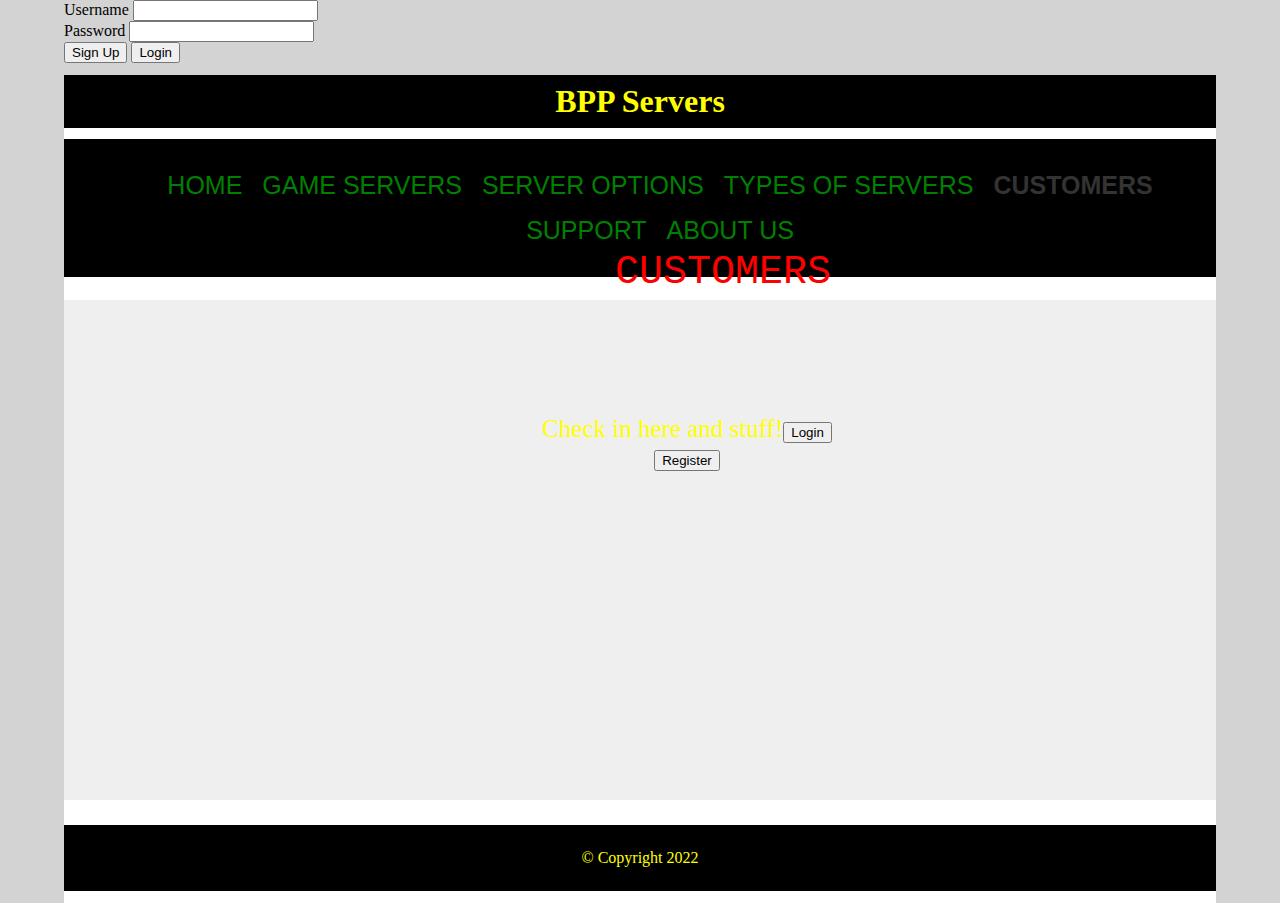
==== customers.html @ 5a88b842 "Add files via upload" ====
<!DOCTYPE html>
<html lang="en">

<head>
  <meta charset="UTF-8">
  <meta name="viewport" content="width=device-width, initial-scale=1.0">
  <title>BPP Servers</title>
  <link rel="stylesheet" href="CSS/styles.css">
</head>

<form>
  <div> <label for="username">Username</label>
    <input id="username" type="text" name="username"/></div>
  <div> <label for="password">Password</label>
    <input id="password" type="password" name="password"/></div>
   <div class="button">
     <input id="signup-button" type="submit" value="Sign Up"/>
     <input id="login-button" type="submit" value="Login"/>
   </div>
 </form>


<body>
  <div id="wrapper">
    <div id="header">
      <h1>BPP Servers</h1>
      <div id="nav">
        <ul>
          <li class="navItem"><a href="index.html">Home</a></li>
          <li class="navItem"><a href="gameservers.html">Game Servers</a></li>
          <li class="navItem"><a href="serveroptions.html">Server Options</a></li>
          <li class="navItem"><a href="typesofservers.html">Types of Servers</a></li>
          <li class="active"><a href="customers.html">Customers</a></li>
          <li class="navItem"><a href="support.html">Support</a></li>
          <li class="navItem"><a href="about.html">About Us</a></li>
        </ul>
      </div>
    </div>
    <div id="content">
      <div id="feature3">
        <p style="color: rgb(253, 0, 0);font-size: 160%;
        font-family: 'Courier New', Courier, monospace; 
        margin: 100px;
        width: 350px;
        height: 10px;
        top: 150px;
        position: absolute;
        left: 35%;"
        >CUSTOMERS</p>
        <p style="position: absolute;
        height: 10px;
        width: 350px;
        bottom: 50%;
        left: 40%;"
        >Check in here and stuff!<button type="submit">Login</button><button type="submit">Register</button></p>
      </div>
    <div id="footer">
      <p>&copy; Copyright 2022</p>
    </div>
  </div>
</body>

</html>
---- CSS/styles.css ----
body {
  width: 90%;
  margin: 0 auto;
  background-color: lightgrey;
}
#wrapper {
  background-color: rgb(255, 255, 255);
}
h1 {
  margin: 1% 0%;
  padding: .25em;
  background-color: #000000;
}

ul {
  text-align: center;
}
h1, p {
  text-align: center;
  color: yellow;
}

#content {
  overflow: auto;
}
#nav, #feature, #footer {
  margin: 1% 0%;
}

#feature {
  background-image: url("");
  background-repeat: no-repeat;
  background-position: center;
  background-size: cover;
  font-size: 25px;

}

.column1, .column2, .column3 {
  width: 31.3%;
  float: left;
}

.column1 {
  float: left;
  background-image: url("");
  background-repeat: no-repeat;
  background-position: top;
  background-size: cover;
}


.column2 {
  margin: 0% 3%;
  background-image: url("");
  background-repeat: no-repeat;
  background-position: center;
  background-size: cover;
}
.column3 {
  float: right;
  margin: 0%;
  background-image: url("");
  background-repeat: no-repeat;
  background-position: center;
  background-size: cover;
}

.column4, .column5, .column6 {
  width: 31.3%;
  float: left;
}

.column4 {
  float: left;
  background-image: url("");
  background-repeat: no-repeat;
  background-position: center;
  background-size: cover;
}
.column5 {
  margin: 0% 3%;
  background-image: url("");
  background-repeat: no-repeat;
  background-position: top;
  background-size: cover;
}
.column6 {
  float: right;
  margin: 0%;
  background-image: url("");
  background-repeat: no-repeat;
  background-position: top;
  background-size: cover;
}

li {
  display: inline;
  padding: 0.5em;
}
#nav, #footer {
  background-color: #000000;
  padding: 0.5em 0;
}
#feature, .article {
  background-color: #efefef;
  height: 10em;
  margin-bottom: 1em;
}

a:link {
  color: green;
  background-color: transparent;
  text-decoration: none;
}

a:visited {
  color: rgb(255, 192, 192);
  background-color: transparent;
  text-decoration: none;
}

a:hover {
  color: red;
  background-color: transparent;
  text-decoration: underline;
}

a:active {
  color: yellow;
  background-color: transparent;
  text-decoration: underline;
}

.overlay {
  background-color: rgb(0, 0, 0);
  position: absolute;
  width: 536px;
  height: 50px;
  overflow: hidden;
}

.overlay:hover {
  overflow: visible;
  
}

ul {
  list-style-type: none;
}
 
 
li:last-child {
  border-right: none;
}
 
li a {
  text-decoration: none;
  color: rgb(204, 204, 204);
  font: 25px/1 'Franklin Gothic Medium', 'Arial Narrow', Arial, sans-serif;
  text-transform: uppercase;
  line-height: 1.8em;
  
 
 
}

li{
   height: 45px;
  flex-grow: 1;
   -webkit-transition: all 0.5s ease;
  -moz-transition: all 0.5s ease;
  -o-transition: all 0.5s ease;
  -ms-transition: all 0.5s ease;
  transition: all 0.5s ease;
}
 
li:hover {
  color: #000;
  background-color: rgb(238, 255, 0);

}
 
li.active a {
  font-weight: bold;
  color: #333;
}

#nav, #feature2, #footer {
  margin: 1% 0%;
}


#feature2, .article {
  background-color: #efefef;
  height: 25em;
  margin-bottom: 1em;
}

#feature2 {
  background-image: url("");
  background-repeat: no-repeat;
  background-position: top;
  background-size: cover;
  font-size: 25px;

}

#nav, #feature3, #footer {
  margin: 1% 0%;
}


#feature3, .article {
  background-color: #efefef;
  height: 20em;
  margin-bottom: 1em;
}

#feature3 {
  background-image: url("");
  background-repeat: no-repeat;
  background-position: bottom;
  background-size: cover;
  font-size: 25px;

}

#nav, #feature4, #footer {
  margin: 1% 0%;
}


#feature4, .article {
  background-color: #efefef;
  height: 20em;
  margin-bottom: 1em;
}

#feature4 {
  background-image: url("");
  background-repeat: no-repeat;
  background-position: bottom;
  background-size: cover;
  font-size: 25px;

}

#nav, #feature5, #footer {
  margin: 1% 0%;
}


#feature5, .article {
  background-color: #efefef;
  height: 20em;
  margin-bottom: 1em;
  text-align: center;
}

#feature5 {
  background-image: url("");
  background-repeat: no-repeat;
  background-position: bottom;
  background-size: cover;
  font-size: 25px;

}

#feature5, p {
text-align: center;

}

#nav, #feature6, #footer {
  margin: 1% 0%;
}


#feature6, .article {
  background-color: #efefef;
  height: 20em;
  margin-bottom: 1em;
}

#feature6 {
  background-image: url("");
  background-repeat: no-repeat;
  background-position: bottom;
  background-size: cover;
  font-size: 25px;

}

#nav, #feature7, #footer {
  margin: 1% 0%;
}


#feature7, .article {
  background-color: #efefef;
  height: 20em;
  margin-bottom: 1em;
}

#feature7 {
  background-image: url("");
  background-repeat: no-repeat;
  background-position: bottom;
  background-size: cover;
  font-size: 25px;

}
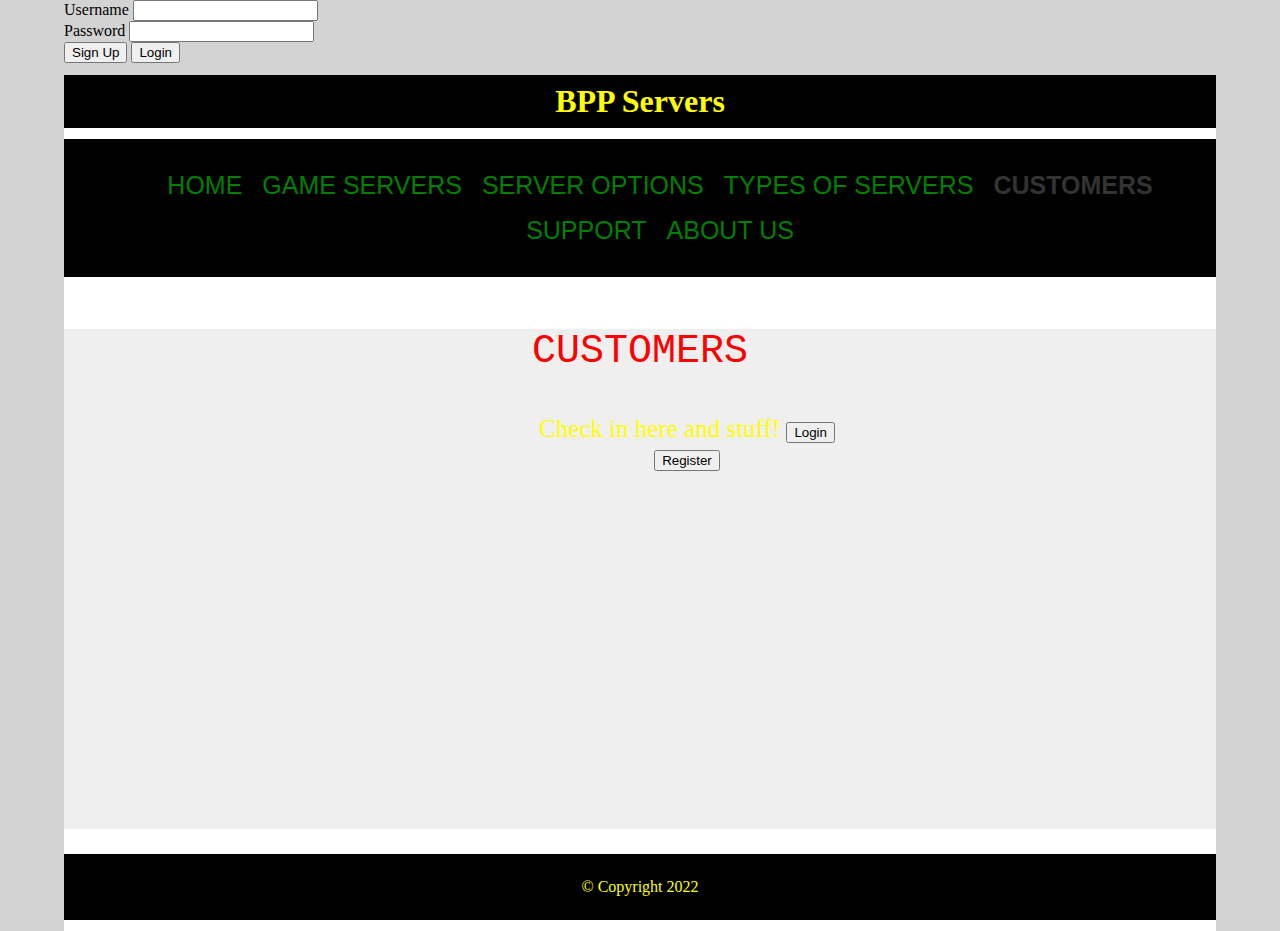
==== commit 3b5306c8: "Add files via upload" ====
--- a/customers.html
+++ b/customers.html
@@ -39,20 +39,15 @@
     <div id="content">
       <div id="feature3">
         <p style="color: rgb(253, 0, 0);font-size: 160%;
-        font-family: 'Courier New', Courier, monospace; 
-        margin: 100px;
-        width: 350px;
-        height: 10px;
-        top: 150px;
-        position: absolute;
-        left: 35%;"
+        font-family: 'Courier New', Courier, monospace;"
         >CUSTOMERS</p>
         <p style="position: absolute;
         height: 10px;
         width: 350px;
         bottom: 50%;
         left: 40%;"
-        >Check in here and stuff!<button type="submit">Login</button><button type="submit">Register</button></p>
+        >Check in here and stuff!
+        <button type="submit">Login</button><button type="submit">Register</button></p>
       </div>
     <div id="footer">
       <p>&copy; Copyright 2022</p>
--- a/CSS/styles.css
+++ b/CSS/styles.css
@@ -28,7 +28,7 @@
 }
 
 #feature {
-  background-image: url("");
+  background-image: url("../images/server4.png");
   background-repeat: no-repeat;
   background-position: center;
   background-size: cover;
@@ -43,7 +43,7 @@
 
 .column1 {
   float: left;
-  background-image: url("");
+  background-image: url("../images/servers3.png");
   background-repeat: no-repeat;
   background-position: top;
   background-size: cover;
@@ -52,7 +52,7 @@
 
 .column2 {
   margin: 0% 3%;
-  background-image: url("");
+  background-image: url("../images/servers2.jpg");
   background-repeat: no-repeat;
   background-position: center;
   background-size: cover;
@@ -60,7 +60,7 @@
 .column3 {
   float: right;
   margin: 0%;
-  background-image: url("");
+  background-image: url("../images/servers1.jpg");
   background-repeat: no-repeat;
   background-position: center;
   background-size: cover;
@@ -73,14 +73,14 @@
 
 .column4 {
   float: left;
-  background-image: url("");
+  background-image: url("../images/servers5.jpg");
   background-repeat: no-repeat;
   background-position: center;
   background-size: cover;
 }
 .column5 {
   margin: 0% 3%;
-  background-image: url("");
+  background-image: url("../images/servers6.jpg");
   background-repeat: no-repeat;
   background-position: top;
   background-size: cover;
@@ -88,7 +88,7 @@
 .column6 {
   float: right;
   margin: 0%;
-  background-image: url("");
+  background-image: url("../images/servers7.jpg");
   background-repeat: no-repeat;
   background-position: top;
   background-size: cover;
@@ -135,9 +135,10 @@
 .overlay {
   background-color: rgb(0, 0, 0);
   position: absolute;
-  width: 536px;
+  width: 28.1%;
   height: 50px;
   overflow: hidden;
+  text-align: center;
 }
 
 .overlay:hover {
